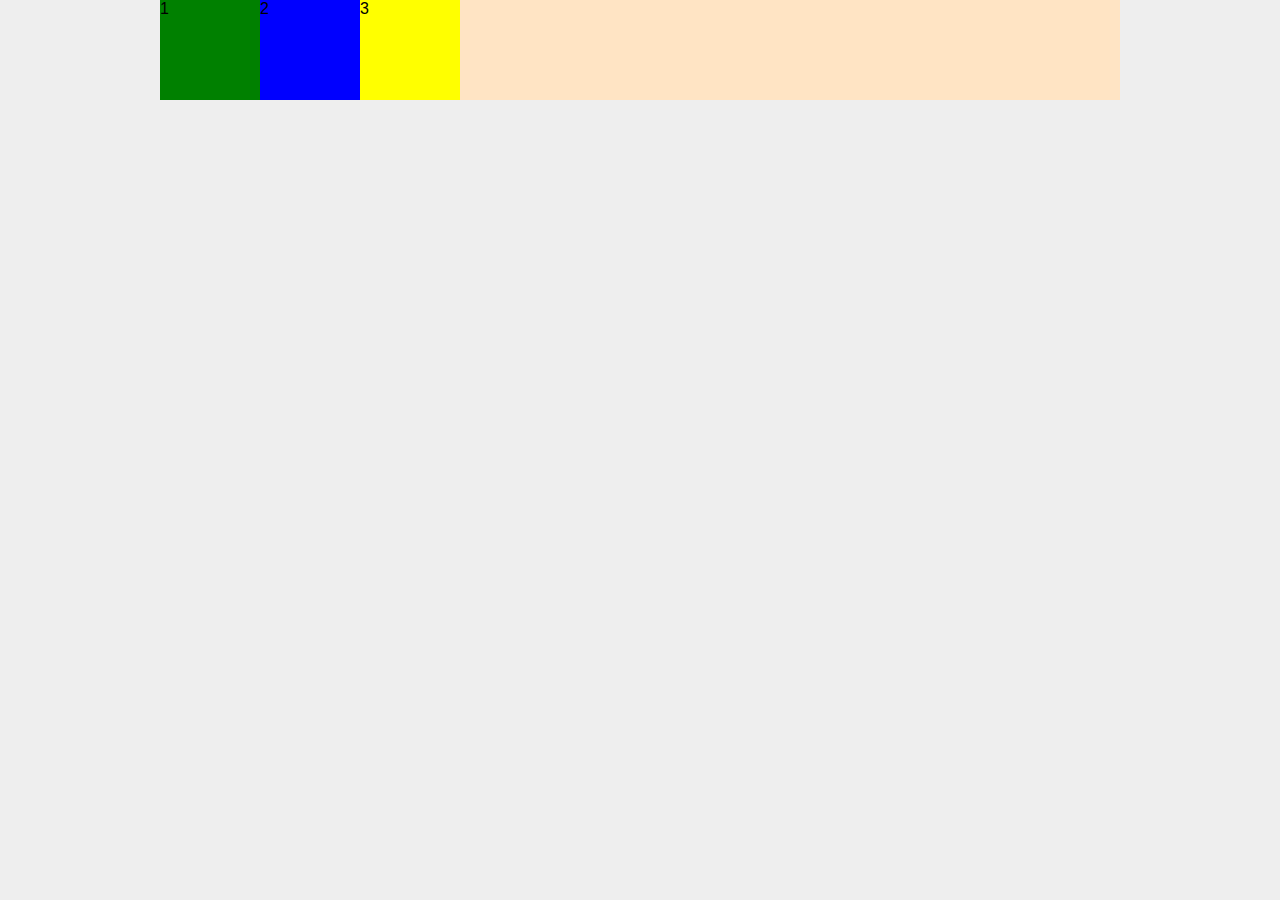
==== index.html @ cc7e6cda "Initial commit." ====
<!DOCTYPE html>
<html lang="en">
<head>
    <meta charset="UTF-8">
    <meta http-equiv="X-UA-Compatible" content="IE=edge">
    <meta name="viewport" content="width=device-width, initial-scale=1.0">
    <link rel="stylesheet" type="text/css" href="style.css">
    <title>Flexbox-1</title>
</head>
<body>
    <div class="wrapper">
        <div class="flex-container">
            <div class="box one">1</div>
            <div class="box two">2</div>
            <div class="box three">3</div>
            <!-- <div class="box one">4</div>
            <div class="box two">5</div>
            <div class="box one">6</div>
            <div class="box three">7</div> -->
        </div>
    </div>
</body>
</html>
---- style.css ----
*{
    font-family: Verdana, Geneva, Tahoma, sans-serif;
    margin: 0;
}

body {
    background: #eee;
}

.wrapper{
    width: 100%;
    max-width: 960px;
    margin: 0 auto;
}

.flex-container{
    display: flex;
    background-color: bisque;
}

.flex-container:after{
    display: block;
    clear: both;
}

.box {
    height: 100px;
    min-width: 100px;
}

.one{
    background-color: green;
}

.two{
    background-color: blue;
}

.three{
    background-color: yellow;
}
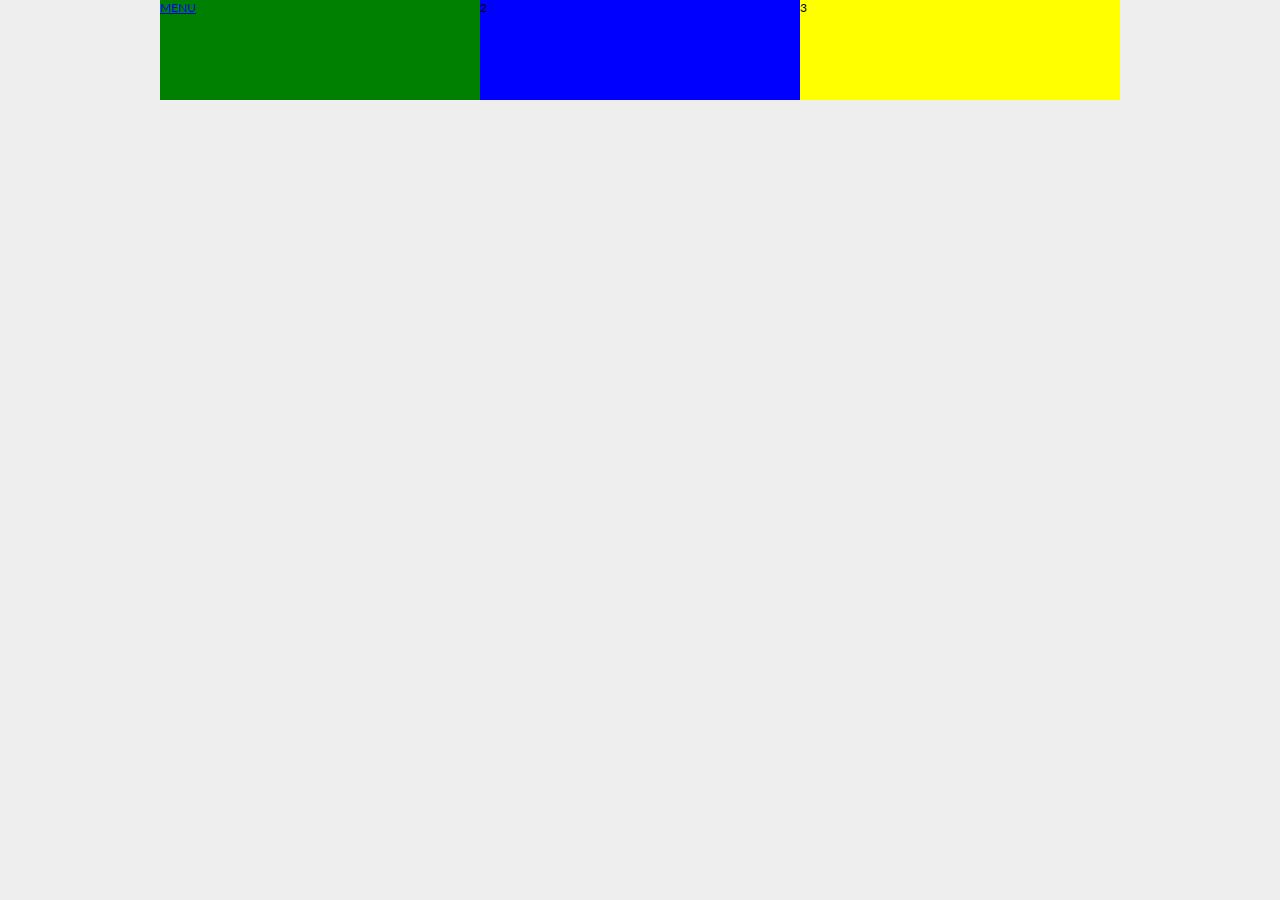
==== commit 1d84717b: "Added "symkom" menu. It works." ====
--- a/index.html
+++ b/index.html
@@ -5,12 +5,13 @@
     <meta http-equiv="X-UA-Compatible" content="IE=edge">
     <meta name="viewport" content="width=device-width, initial-scale=1.0">
     <link rel="stylesheet" type="text/css" href="style.css">
+    <link rel="stylesheet" href="https://fonts.googleapis.com/css?family=Lato">
     <title>Flexbox-1</title>
 </head>
 <body>
     <div class="wrapper">
         <div class="flex-container">
-            <div class="box one">1</div>
+            <div class="box one"><a href="menu.html">MENU</a></div>
             <div class="box two">2</div>
             <div class="box three">3</div>
             <!-- <div class="box one">4</div>
--- a/style.css
+++ b/style.css
@@ -1,6 +1,7 @@
 *{
-    font-family: Verdana, Geneva, Tahoma, sans-serif;
+    font-family: Lato;
     margin: 0;
+    font-size: 12px;
 }
 
 body {
@@ -16,20 +17,17 @@
 .flex-container{
     display: flex;
     background-color: bisque;
-}
-
-.flex-container:after{
-    display: block;
-    clear: both;
+    flex-wrap: wrap-reverse;
 }
 
 .box {
     height: 100px;
-    min-width: 100px;
+    flex: 1 0 200px;
 }
 
 .one{
     background-color: green;
+    
 }
 
 .two{
@@ -38,4 +36,41 @@
 
 .three{
     background-color: yellow;
+}
+
+nav{
+    background-color:grey;
+    padding-left: 40px;
+    padding-right: 40px;
+    
+}
+
+nav ul{
+    list-style-type:none;
+    padding-inline-start: 0px;
+}
+
+nav a{
+    text-decoration: none;
+    text-align: center;
+    color: white;
+    display: block;
+    padding: 5px;
+}
+
+nav a:hover{
+    color: rgb(185, 185, 185);
+}
+
+@media screen and (min-width: 1000px) {
+    
+    nav ul{
+        display: flex;
+        justify-content: flex-start;
+        align-items: center;
+    }
+
+    nav li{
+        flex: 1 1 0;
+    }
 }